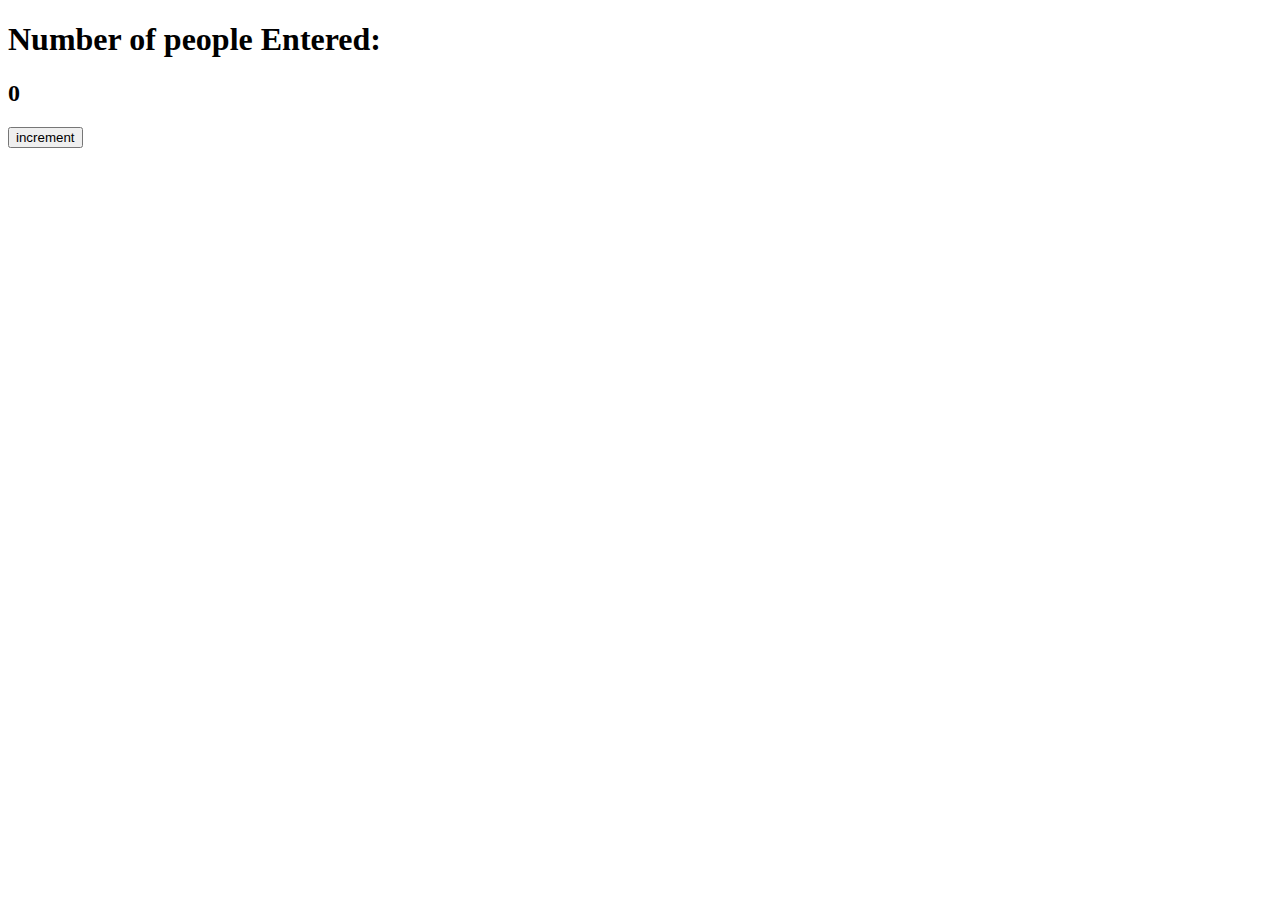
==== index.htm @ 1bec49e5 "passenger counter app tutorial with Javascript" ====
<!DOCTYPE html>
<html lang="en">
<head>
    <meta charset="UTF-8">
    <meta http-equiv="X-UA-Compatible" content="IE=edge">
    <meta name="viewport" content="width=device-width, initial-scale=1.0">
    <title>Passenger Count App</title>
</head>
<body>
    <h1>Number of people Entered:</h1>
    <h2 id="count-el">0</h2>
    <button onclick="increment()">increment</button>
    
    <script src="script.js">
    </script>
</body>
</html>
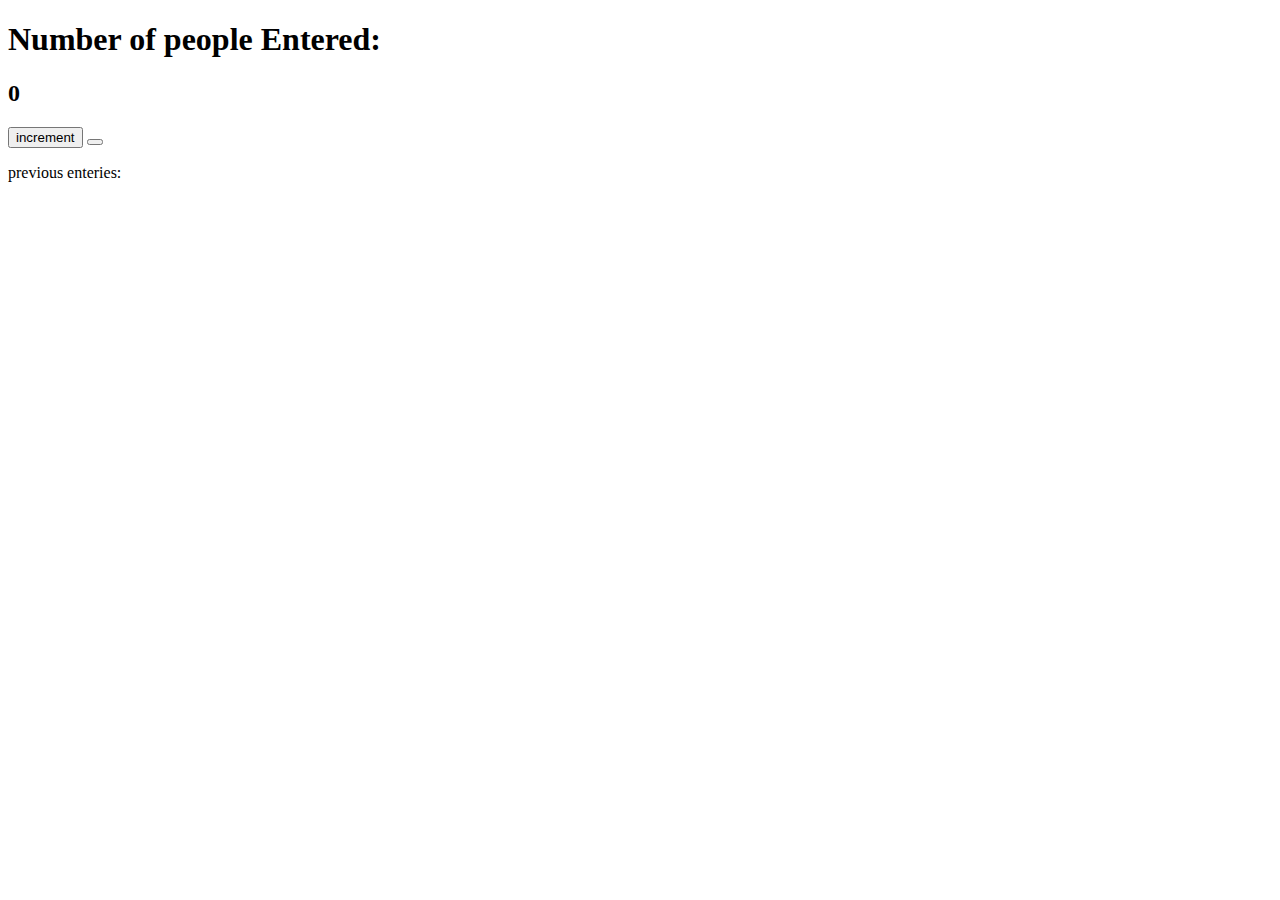
==== commit 25edb687: "index" ====
--- a/index.htm
+++ b/index.htm
@@ -10,7 +10,8 @@
     <h1>Number of people Entered:</h1>
     <h2 id="count-el">0</h2>
     <button onclick="increment()">increment</button>
-    
+    <button onclick="saveEl()"></button>
+    <p id="entries">previous enteries:</p>
     <script src="script.js">
     </script>
 </body>
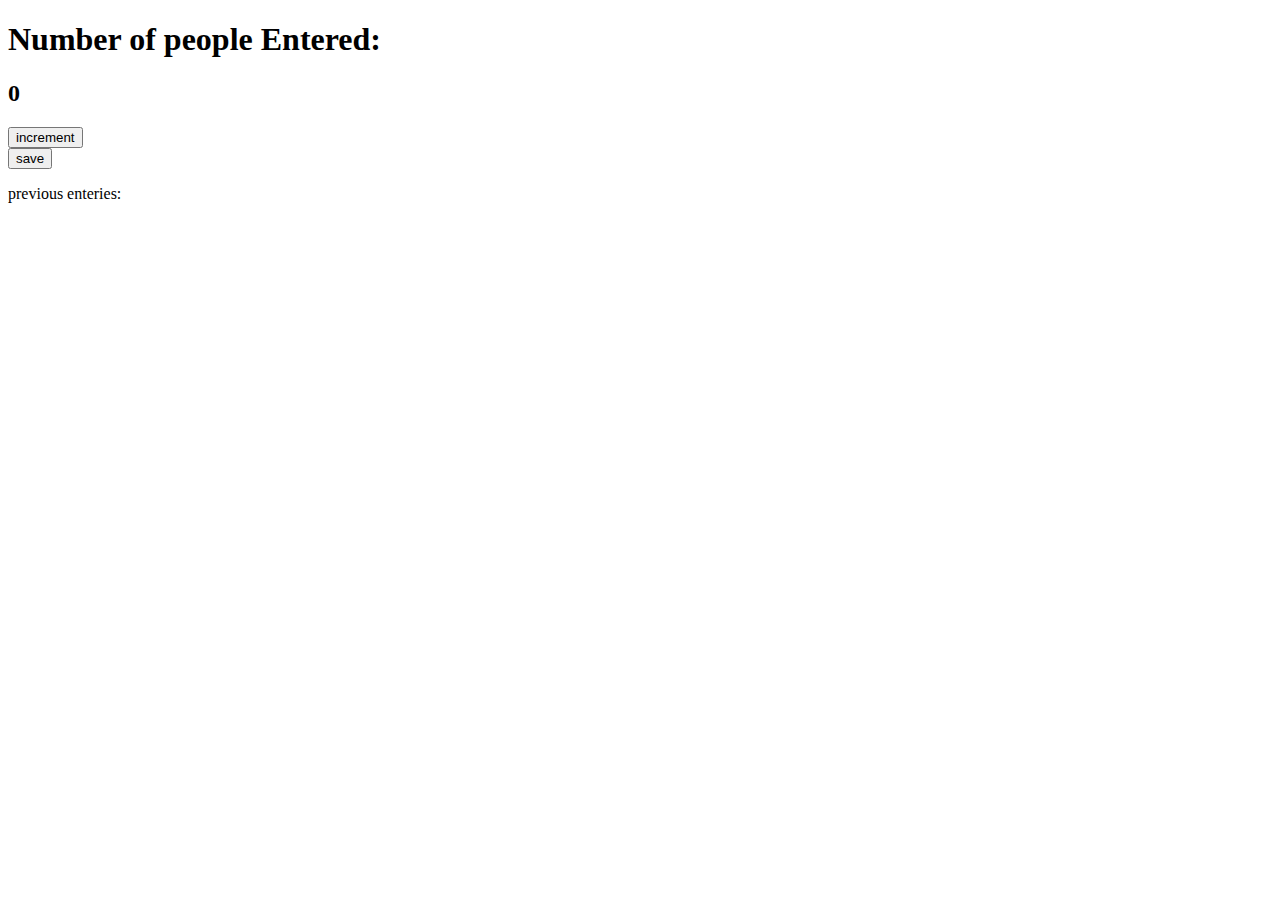
==== commit 32f5d408: "index update" ====
--- a/index.htm
+++ b/index.htm
@@ -9,9 +9,9 @@
 <body>
     <h1>Number of people Entered:</h1>
     <h2 id="count-el">0</h2>
-    <button onclick="increment()">increment</button>
-    <button onclick="saveEl()"></button>
-    <p id="entries">previous enteries:</p>
+    <button onclick="increment()">increment</button><br>
+    <button onclick="saveEl()">save</button>
+    <p id="entries">previous enteries: </p>
     <script src="script.js">
     </script>
 </body>
